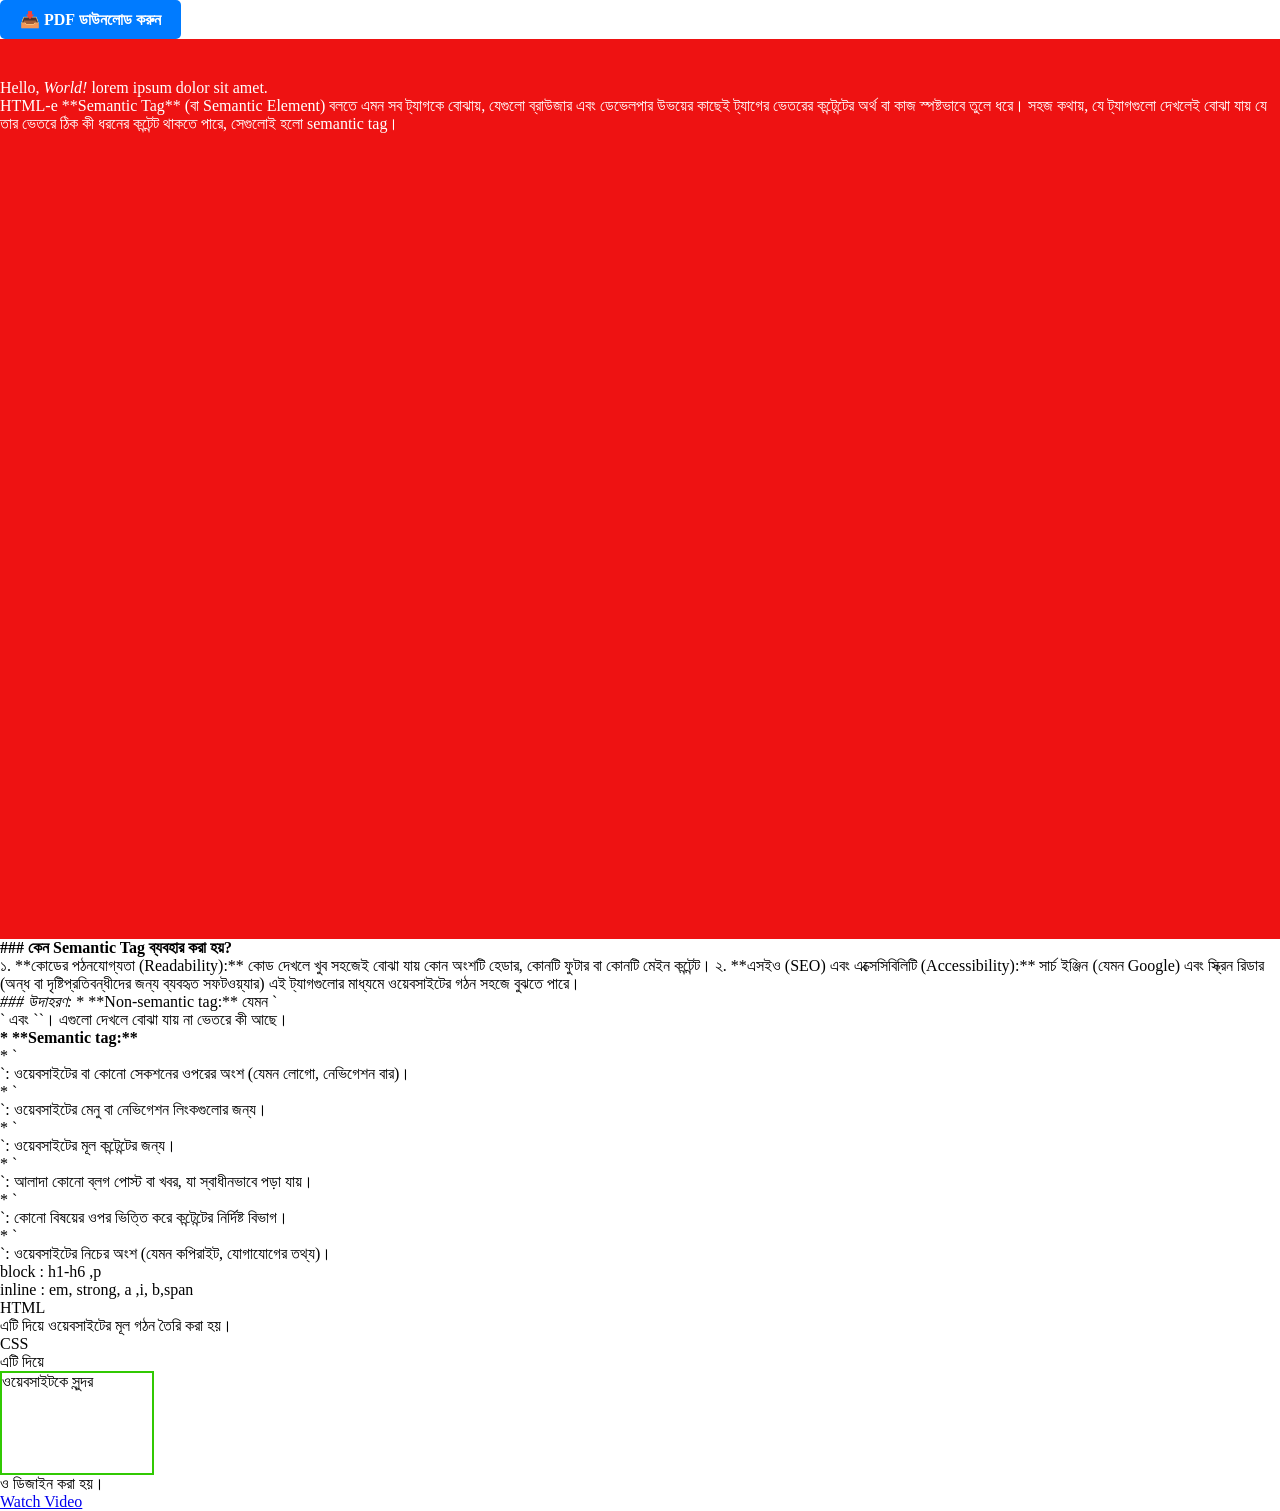
==== index.html @ a1c9ba48 "first commit" ====
<!DOCTYPE html>     
<html lang="en">
<head>
    <meta charset="UTF-8">
    <meta name="viewport" content="width=device-width, initial-scale=1.0">
    <title>Document</title>
    <style>
      *{
        margin: 0;
        padding: 0;
      }
  .download-btn {
    display: inline-block;
    padding: 10px 20px;
    background-color: #007bff;
    color: white;
    text-decoration: none;
    border-radius: 5px;
    font-weight: bold;
  }
  .download-btn:hover {
    background-color: #0056b3;
  }
  .সুন্দর{
    border: 2px solid #31c903;
    width: 150px;
    height: 100px;
    display: block;
  }
  .another{
    color: white;
    /* display: inline; */
    width: 100%;
    height: 100vh;
    background-color: #ee1212;
    /* background-image: url('../images/stu/alaeeva.jpg'); */
    background-image: url('https://images.unsplash.com/photo-1516617442634-75371039cb3a?w=500&auto=format&fit=crop&q=60&ixlib=rb-4.1.0&ixid=NHwxMjA3fDA%3D');
    background-repeat: no-repeat;
    background-size: cover;
    background-position: top right;
  }
  p.desc{
    width: 40%;
    padding: 20px 20px;
    padding-left:50px;
  }
</style>
</head>
<body>
    <a href="images/assignment.pdf" download="filename.pdf" class="download-btn">
  📥 PDF ডাউনলোড করুন
</a>


    
<!-- another  -->
   
<div class="another">
  

    <p class="desc">
       <p >Hello, <em>World!</em> lorem ipsum dolor sit amet.</p>HTML-e **Semantic Tag** (বা Semantic Element) বলতে এমন সব ট্যাগকে বোঝায়, যেগুলো ব্রাউজার এবং ডেভেলপার উভয়ের কাছেই ট্যাগের ভেতরের কন্টেন্টের অর্থ বা কাজ স্পষ্টভাবে তুলে ধরে।

সহজ কথায়, যে ট্যাগগুলো দেখলেই বোঝা যায় যে তার ভেতরে ঠিক কী ধরনের কন্টেন্ট থাকতে পারে, সেগুলোই হলো semantic tag।

<br>



</div>

<P><strong>### কেন Semantic Tag ব্যবহার করা হয়?</strong></P>
১. **কোডের পঠনযোগ্যতা (Readability):** কোড দেখলে খুব সহজেই বোঝা যায় কোন অংশটি হেডার, কোনটি ফুটার বা কোনটি মেইন কন্টেন্ট।
২. **এসইও (SEO) এবং এক্সেসিবিলিটি (Accessibility):** সার্চ ইঞ্জিন (যেমন Google) এবং স্ক্রিন রিডার (অন্ধ বা দৃষ্টিপ্রতিবন্ধীদের জন্য ব্যবহৃত সফটওয়্যার) এই ট্যাগগুলোর মাধ্যমে ওয়েবসাইটের গঠন সহজে বুঝতে পারে।
<br>
<i> ### উদাহরণ: </i>

* **Non-semantic tag:** যেমন `<div>` এবং `<span>`। এগুলো দেখলে বোঝা যায় না ভেতরে কী আছে।
<br> <b> * **Semantic tag:**  </b> <br>
* `<header>`: ওয়েবসাইটের বা কোনো সেকশনের ওপরের অংশ (যেমন লোগো, নেভিগেশন বার)।
<br>* `<nav>`: ওয়েবসাইটের মেনু বা নেভিগেশন লিংকগুলোর জন্য।
<br>* `<main>`: ওয়েবসাইটের মূল কন্টেন্টের জন্য।
<br>* `<article>`: আলাদা কোনো ব্লগ পোস্ট বা খবর, যা স্বাধীনভাবে পড়া যায়।
<br>* `<section>`: কোনো বিষয়ের ওপর ভিত্তি করে কন্টেন্টের নির্দিষ্ট বিভাগ।
<br>* `<footer>`: ওয়েবসাইটের নিচের অংশ (যেমন কপিরাইট, যোগাযোগের তথ্য)।</p>


    <P>block : h1-h6 ,p </P>
    <P>inline : em, strong, a ,i, b,span</P>
<dl>
  <dt>HTML</dt>
  <dd>এটি দিয়ে ওয়েবসাইটের মূল গঠন তৈরি করা হয়।</dd>

  <dt>CSS</dt>
  <dd>এটি দিয়ে <span class="সুন্দর">ওয়েবসাইটকে সুন্দর</span> ও ডিজাইন করা হয়।</dd>
</dl>
    <a href="https://youtu.be/1kz44FVTq64?si=TZdQ6WRUCN82MboY" target="_blank">Watch Video</a>
</body>
</html>
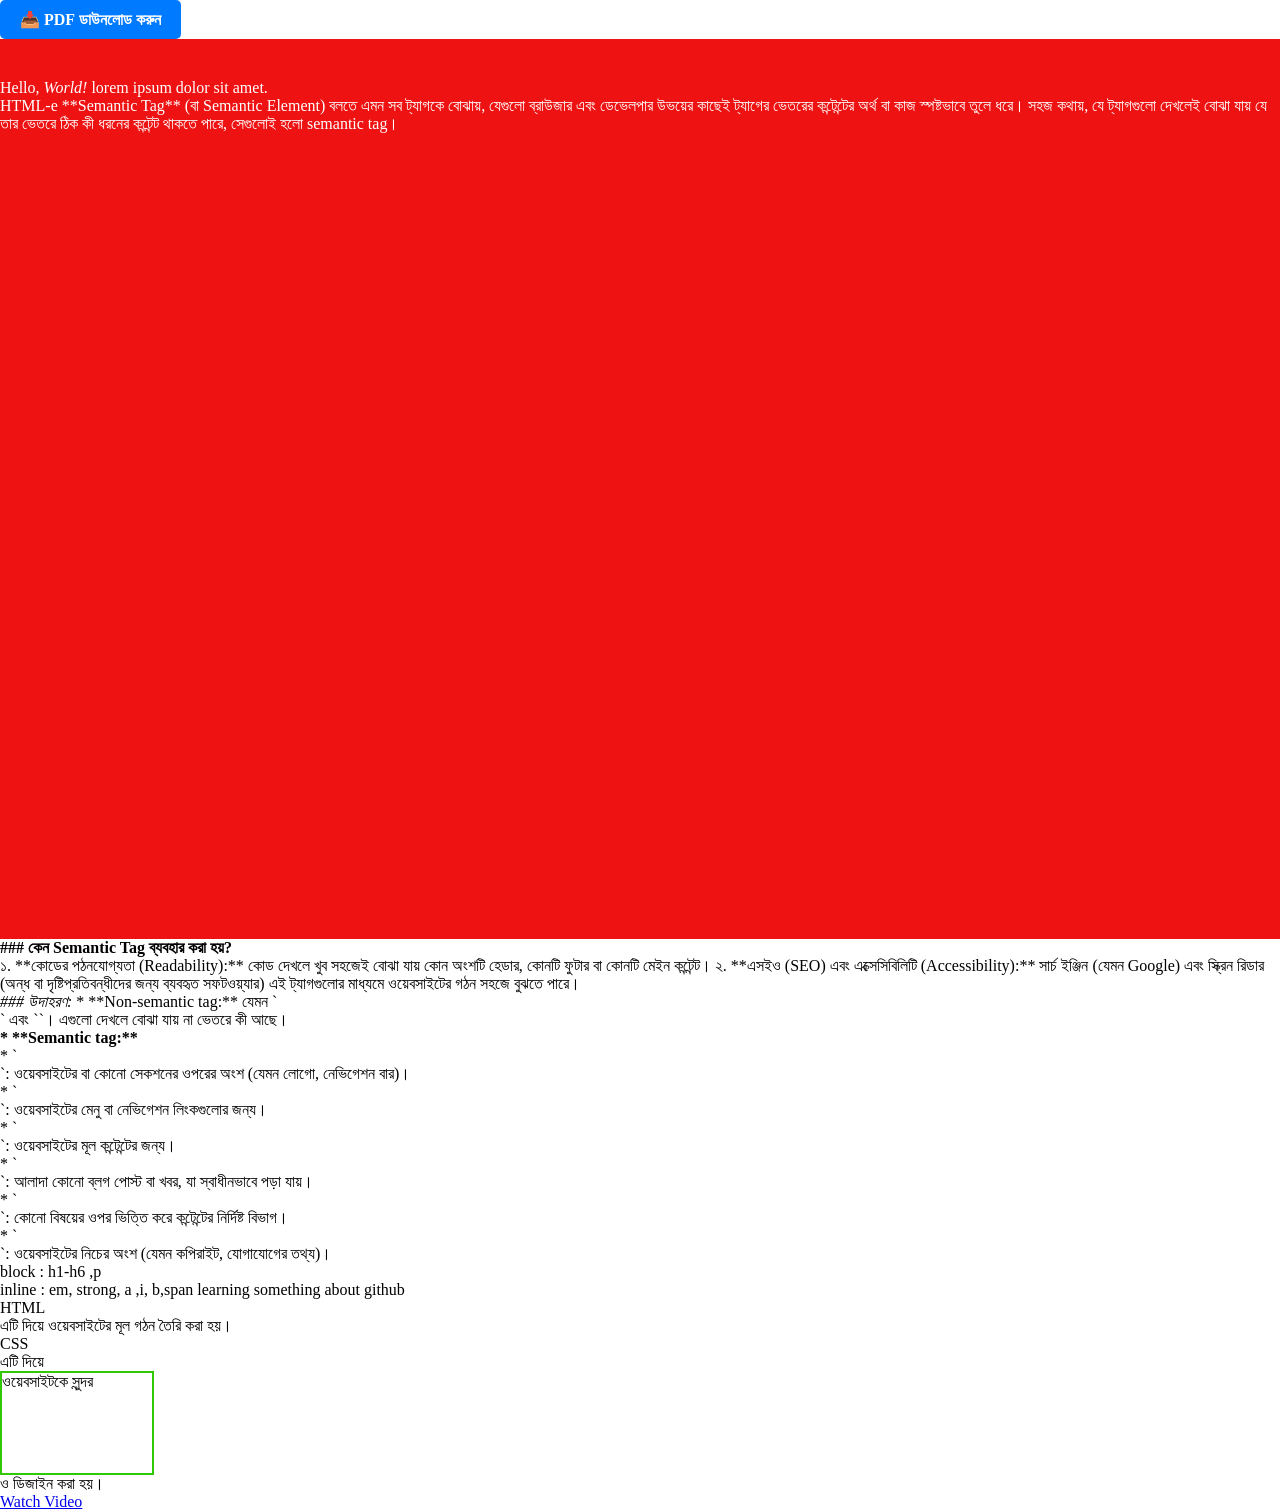
==== commit c58357ee: "change a line in index file 89number line" ====
--- a/index.html
+++ b/index.html
@@ -86,7 +86,7 @@
 
 
     <P>block : h1-h6 ,p </P>
-    <P>inline : em, strong, a ,i, b,span</P>
+    <P>inline : em, strong, a ,i, b,span learning something about github</P>
 <dl>
   <dt>HTML</dt>
   <dd>এটি দিয়ে ওয়েবসাইটের মূল গঠন তৈরি করা হয়।</dd>
